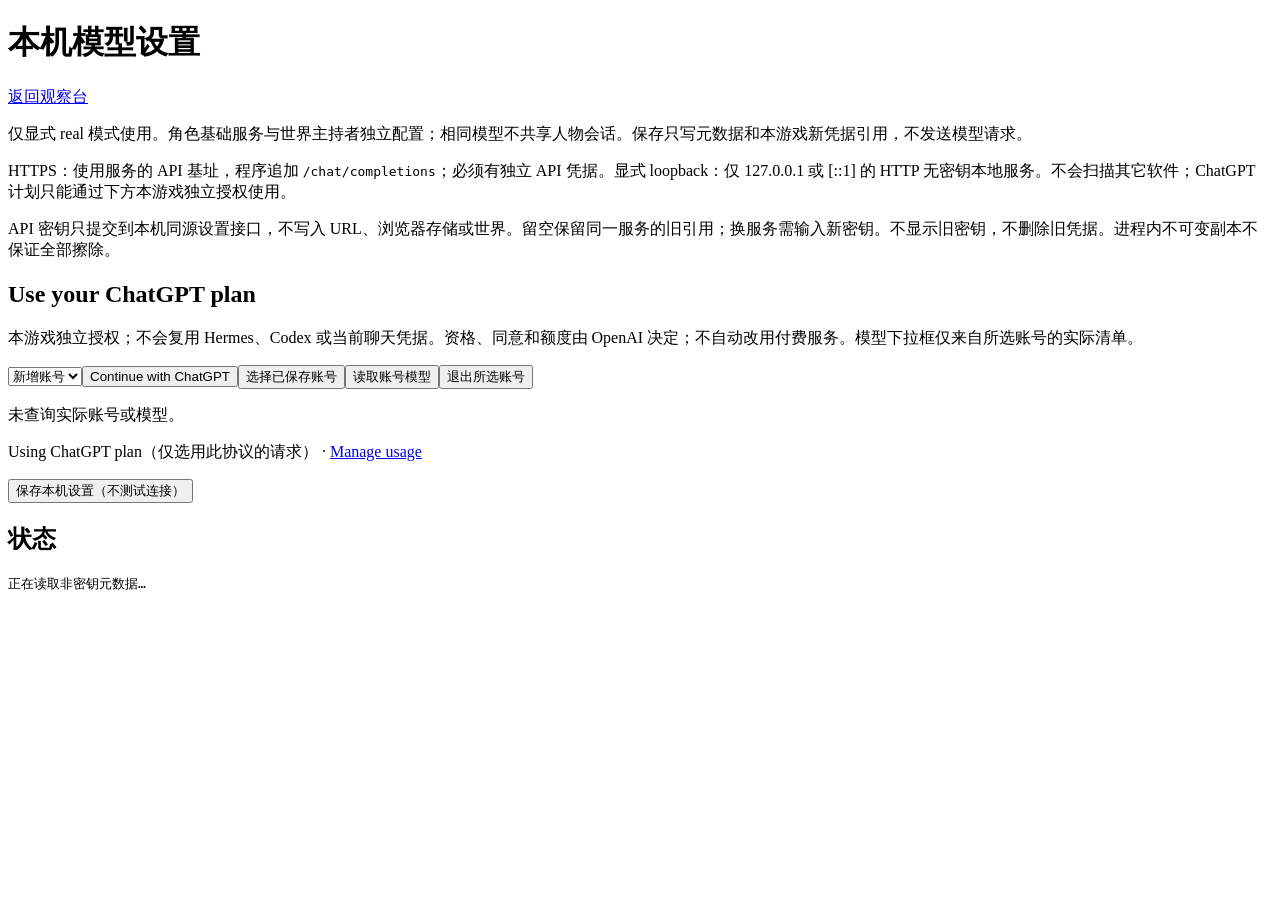
==== app/web/settings.html @ 3126c454 "chore: import 1446 source baseline" ====
<!doctype html>
<html lang="zh-CN"><head><meta charset="utf-8"><meta name="viewport" content="width=device-width, initial-scale=1"><title>文明剧团 · 本机服务设置</title><link rel="stylesheet" href="/app.css"><script src="/settings.js" defer></script></head>
<body><main><h1>本机模型设置</h1><p><a href="/">返回观察台</a></p><p>仅显式 real 模式使用。角色基础服务与世界主持者独立配置；相同模型不共享人物会话。保存只写元数据和本游戏新凭据引用，不发送模型请求。</p><p>HTTPS：使用服务的 API 基址，程序追加 <code>/chat/completions</code>；必须有独立 API 凭据。显式 loopback：仅 127.0.0.1 或 [::1] 的 HTTP 无密钥本地服务。不会扫描其它软件；ChatGPT 计划只能通过下方本游戏独立授权使用。</p><p>API 密钥只提交到本机同源设置接口，不写入 URL、浏览器存储或世界。留空保留同一服务的旧引用；换服务需输入新密钥。不显示旧密钥，不删除旧凭据。进程内不可变副本不保证全部擦除。</p><section><h2>Use your ChatGPT plan</h2><p>本游戏独立授权；不会复用 Hermes、Codex 或当前聊天凭据。资格、同意和额度由 OpenAI 决定；不自动改用付费服务。模型下拉框仅来自所选账号的实际清单。</p><select id="siwc-account" aria-label="ChatGPT 账号"><option value="">新增账号</option></select><button id="siwc-login" type="button" data-oai-siwc-button>Continue with ChatGPT</button><button id="siwc-select" type="button">选择已保存账号</button><button id="siwc-models" type="button">读取账号模型</button><button id="siwc-logout" type="button">退出所选账号</button><p id="siwc-state" aria-live="polite">未查询实际账号或模型。</p><p>Using ChatGPT plan（仅选用此协议的请求） · <a href="https://chatgpt.com/settings/usage" target="_blank" rel="noreferrer noopener">Manage usage</a></p><dialog id="siwc-welcome"><p>You're using your ChatGPT plan</p><p>本游戏的合格 AI 请求将使用您的 ChatGPT 计划或积分；可在 ChatGPT 设置中管理额度。</p><button id="siwc-got-it" type="button">Got it</button></dialog></section><form id="settings" autocomplete="off"><div id="services"></div><button type="submit">保存本机设置（不测试连接）</button></form><h2>状态</h2><pre id="status" aria-live="polite">正在读取非密钥元数据…</pre></main></body></html>
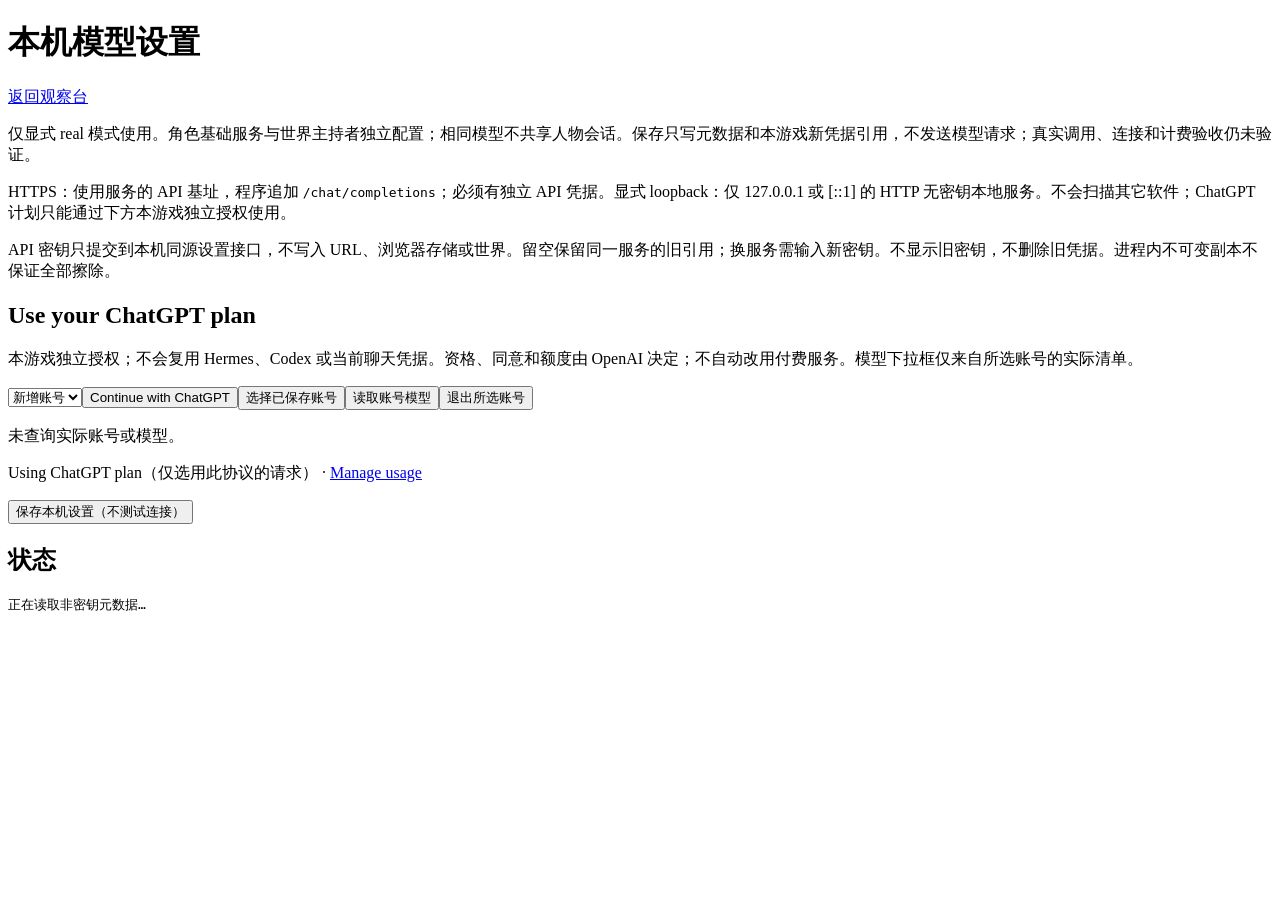
==== commit 15cd9f93: "feat: complete issue 7 provider seam" ====
--- a/app/web/settings.html
+++ b/app/web/settings.html
@@ -1,3 +1,3 @@
 <!doctype html>
 <html lang="zh-CN"><head><meta charset="utf-8"><meta name="viewport" content="width=device-width, initial-scale=1"><title>文明剧团 · 本机服务设置</title><link rel="stylesheet" href="/app.css"><script src="/settings.js" defer></script></head>
-<body><main><h1>本机模型设置</h1><p><a href="/">返回观察台</a></p><p>仅显式 real 模式使用。角色基础服务与世界主持者独立配置；相同模型不共享人物会话。保存只写元数据和本游戏新凭据引用，不发送模型请求。</p><p>HTTPS：使用服务的 API 基址，程序追加 <code>/chat/completions</code>；必须有独立 API 凭据。显式 loopback：仅 127.0.0.1 或 [::1] 的 HTTP 无密钥本地服务。不会扫描其它软件；ChatGPT 计划只能通过下方本游戏独立授权使用。</p><p>API 密钥只提交到本机同源设置接口，不写入 URL、浏览器存储或世界。留空保留同一服务的旧引用；换服务需输入新密钥。不显示旧密钥，不删除旧凭据。进程内不可变副本不保证全部擦除。</p><section><h2>Use your ChatGPT plan</h2><p>本游戏独立授权；不会复用 Hermes、Codex 或当前聊天凭据。资格、同意和额度由 OpenAI 决定；不自动改用付费服务。模型下拉框仅来自所选账号的实际清单。</p><select id="siwc-account" aria-label="ChatGPT 账号"><option value="">新增账号</option></select><button id="siwc-login" type="button" data-oai-siwc-button>Continue with ChatGPT</button><button id="siwc-select" type="button">选择已保存账号</button><button id="siwc-models" type="button">读取账号模型</button><button id="siwc-logout" type="button">退出所选账号</button><p id="siwc-state" aria-live="polite">未查询实际账号或模型。</p><p>Using ChatGPT plan（仅选用此协议的请求） · <a href="https://chatgpt.com/settings/usage" target="_blank" rel="noreferrer noopener">Manage usage</a></p><dialog id="siwc-welcome"><p>You're using your ChatGPT plan</p><p>本游戏的合格 AI 请求将使用您的 ChatGPT 计划或积分；可在 ChatGPT 设置中管理额度。</p><button id="siwc-got-it" type="button">Got it</button></dialog></section><form id="settings" autocomplete="off"><div id="services"></div><button type="submit">保存本机设置（不测试连接）</button></form><h2>状态</h2><pre id="status" aria-live="polite">正在读取非密钥元数据…</pre></main></body></html>
+<body><main><h1>本机模型设置</h1><p><a href="/">返回观察台</a></p><p>仅显式 real 模式使用。角色基础服务与世界主持者独立配置；相同模型不共享人物会话。保存只写元数据和本游戏新凭据引用，不发送模型请求；真实调用、连接和计费验收仍未验证。</p><p>HTTPS：使用服务的 API 基址，程序追加 <code>/chat/completions</code>；必须有独立 API 凭据。显式 loopback：仅 127.0.0.1 或 [::1] 的 HTTP 无密钥本地服务。不会扫描其它软件；ChatGPT 计划只能通过下方本游戏独立授权使用。</p><p>API 密钥只提交到本机同源设置接口，不写入 URL、浏览器存储或世界。留空保留同一服务的旧引用；换服务需输入新密钥。不显示旧密钥，不删除旧凭据。进程内不可变副本不保证全部擦除。</p><section><h2>Use your ChatGPT plan</h2><p>本游戏独立授权；不会复用 Hermes、Codex 或当前聊天凭据。资格、同意和额度由 OpenAI 决定；不自动改用付费服务。模型下拉框仅来自所选账号的实际清单。</p><select id="siwc-account" aria-label="ChatGPT 账号"><option value="">新增账号</option></select><button id="siwc-login" type="button" data-oai-siwc-button>Continue with ChatGPT</button><button id="siwc-select" type="button">选择已保存账号</button><button id="siwc-models" type="button">读取账号模型</button><button id="siwc-logout" type="button">退出所选账号</button><p id="siwc-state" aria-live="polite">未查询实际账号或模型。</p><p>Using ChatGPT plan（仅选用此协议的请求） · <a href="https://chatgpt.com/settings/usage" target="_blank" rel="noreferrer noopener">Manage usage</a></p><dialog id="siwc-welcome"><p>You're using your ChatGPT plan</p><p>本游戏的合格 AI 请求将使用您的 ChatGPT 计划或积分；可在 ChatGPT 设置中管理额度。</p><button id="siwc-got-it" type="button">Got it</button></dialog></section><form id="settings" autocomplete="off"><div id="services"></div><button type="submit">保存本机设置（不测试连接）</button></form><h2>状态</h2><pre id="status" aria-live="polite">正在读取非密钥元数据…</pre></main></body></html>
